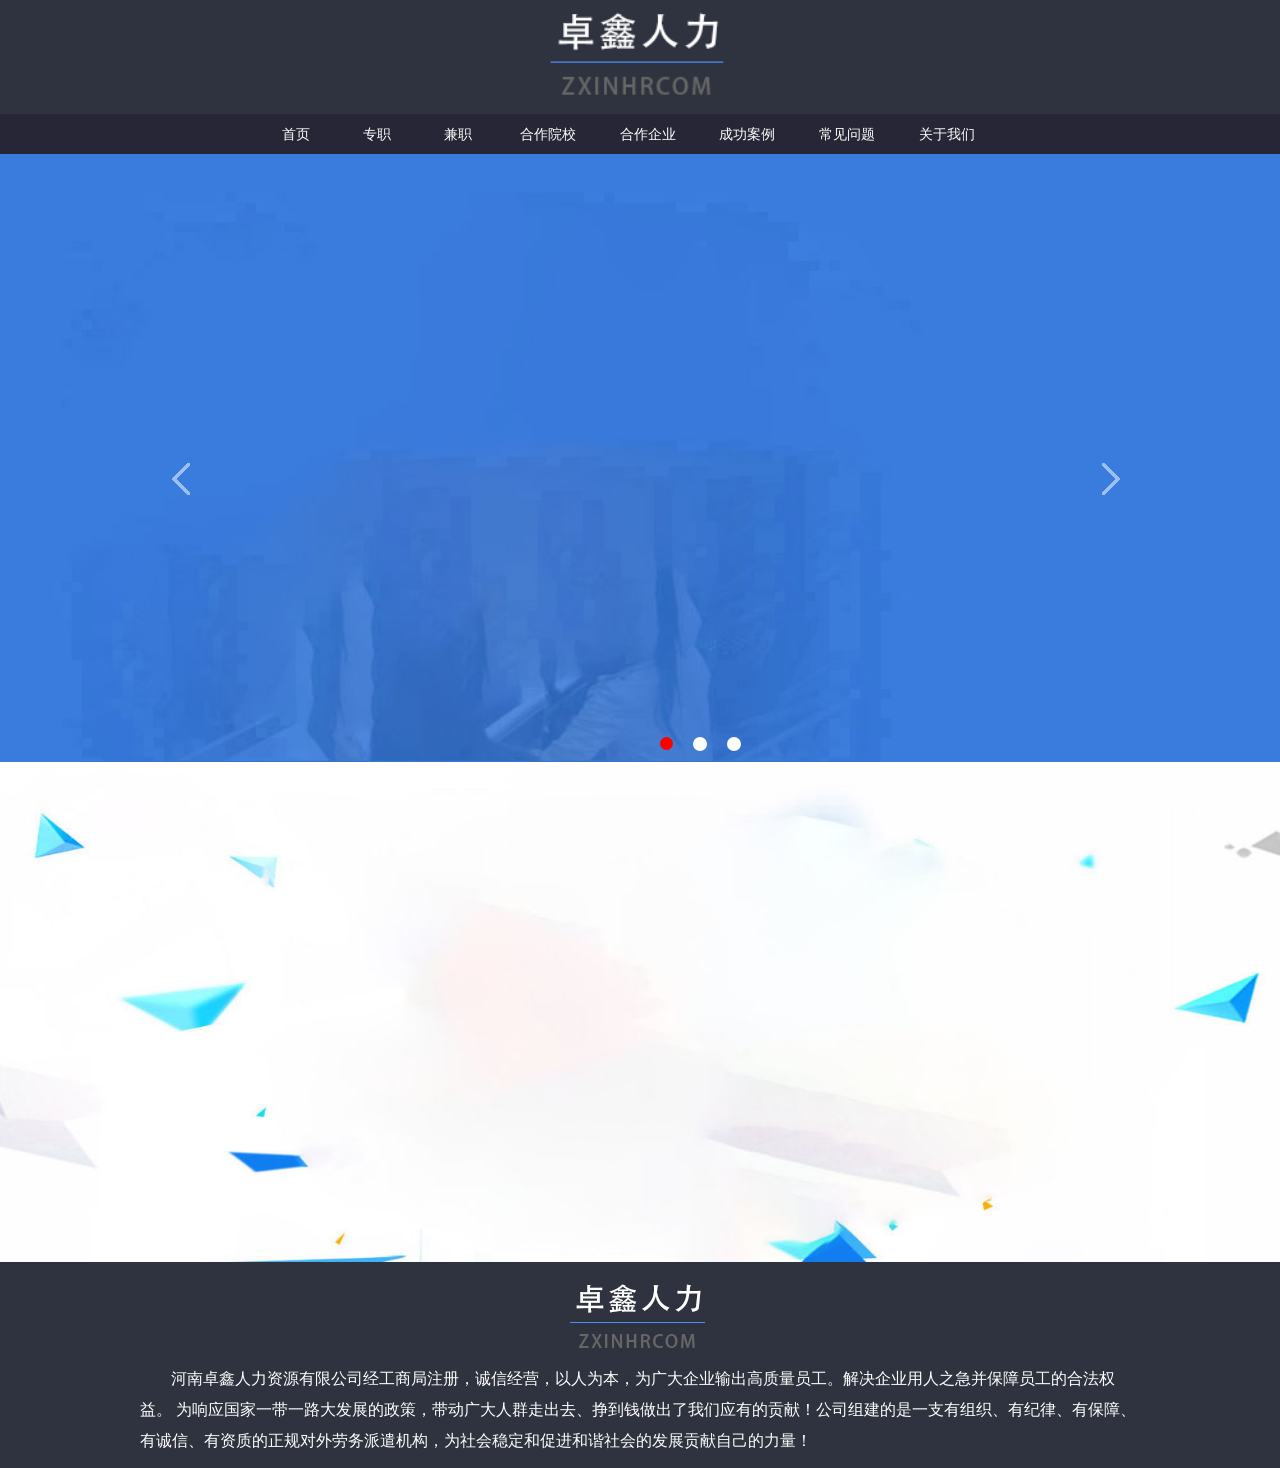
==== html/index.html @ 05730bc9 "修改主页" ====
<!DOCTYPE html>
<html>

<head>
	<meta charset="utf-8">
	<meta http-equiv="X-UA-Compatible" content="IE=edge">
	<meta name="viewport" content="width=device-width, initial-scale=1, user-scalable=no,minimal-ui">
	<meta name="renderer" content="webkit">
	<meta http-equiv="Cache-Control" content="no-siteapp">

	<!-- 主题色 只适合谷歌 -->
	<!-- <meta name="theme-color" content="#fff"> -->
	<!-- Safari和Windows Phone的IE -->
	<!-- <meta name="msapplication-navbutton-color" content="#fff"> -->

	<!-- 强制移动设备以app模式打开页面(即在移动设备下全屏，仅支持部分浏览器) -->
	<meta name="apple-mobile-web-app-capable" content="yes">
	<meta name="apple-touch-fullscreen" content="yes">
	<meta name="apple-mobile-web-app-status-bar-style" content="black-translucent">
	<!--UC强制全屏-->
	<meta name="full-screen" content="yes">
	<!--UC应用模式-->
	<meta name="browsermode" content="application">
	<!--QQ强制全屏-->
	<meta name="x5-fullscreen" content="true">
	<!--QQ应用模式-->
	<meta name="x5-page-mode" content="app">
	<title>卓鑫人力</title>

	<link href="../css/style.css" rel="stylesheet" type="text/css" />

</head>

<body>

	<div class="header"></div>

	<div id="slideBox" class="slideBox">
		<div class="hd">
			<ul>
				<li></li>
				<li></li>
				<li></li>
			</ul>
		</div>
		<div class="bd">
			<ul>
				<img src="../imgs/top/banner1.jpg" style="width: 100%;" />
				<img src="../imgs/top/banner2.jpg" style="width: 100%;" />
				<img src="../imgs/top/banner3.jpg" style="width: 100%;" />
			</ul>
		</div>
		<a class="prev" href="javascript:void(0)"></a>
		<a class="next" href="javascript:void(0)"></a>
	</div>

	<!--app推广-->
	<img src="../imgs/campaign.jpg" style="height: 500px; width: 100%" />

	<div class="footer"></div>

	<script src="../js/jquery-1.8.0.min.js"></script>
	<script src="../js/foot.js"></script>
	<!--导航js-->
	<script type="text/javascript" src="../js/daohang.js"></script>
	<script type="text/javascript" src="../js/banner.js"></script>

	<script id="jsID" type="text/javascript">
		jQuery(".slideBox").slide({
			mainCell: ".bd ul",
			effect: "fade",
			autoPlay: true,
			delayTime: 2000
		});
	</script>

</body>

</html>
---- css/style.css ----
html,
body {
	padding: 0;
	margin: 0;
	background: #F0F0F0;
	width: 100%;
	height: 100%;
}

h1,
h2,
h3,
h4,
h5,
h5,
ul,
li,
table,
tr,
td,
img,
a,
p,
div {
	margin: 0;
	padding: 0;
	border: 0;
	list-style: none;
	text-decoration: none;
	font-family: "Microsoft YaHei", Arial;
	font-size: 12px;
}

.logonr {
	width: 100%;
	height: 90px;
	margin: 0 auto;
	background: #f6f6f6;
}

.dhbg {
	width: 100%;
	background: #272636;
	height: 40px;
}

.top-content {
	width: 60%;
	height: 100%;
	margin: 0 auto;
}

img {
	display: block;
	margin: 0 auto;
}

.navUl {
	width: 100%;
	display: inline;
	height: 40px;
	line-height: 40px;
}

.navUl li.navli-10 {
	width: 10.5%;
	height: 100%;
	display: inline-block;
	line-height: 40px;
	text-align: center;
}

.navUl li.navli-14 {
	width: 13%;
	height: 100%;
	display: inline-block;
	line-height: 40px;
	text-align: center;
	position: relative;
}

.navUl a {
	display: block;
	margin: 0 auto;
	text-decoration: none;
	color: #fff;
	font-size: 14px;
}

.navUl li:hover {
	text-decoration: underline;
	background: #3e3d4d;
}

.navUl li a:hover {
	text-decoration: none;
	color: #f13547;
}

.slideDown {
	position: absolute;
	top: 40px;
	left: 0;
	display: none;
	z-index: 2;
	background: rgba(31, 35, 46, 0.9);
	overflow: hidden;
	width: 125%;
}

.slideDown ul li {
	border-bottom: #272636 dashed 1px;
}

.slideDown ul li a {
	padding: 0 5px;
	font-size: 12px;
	text-decoration: none;
}

.slideDown ul li:hover {
	background: #272636;
	text-decoration: none;
}

.slideDown ul li {
	height: 36px;
	line-height: 36px;
}

/* 轮播模块 */
.slideBox {
	height: 608px;
	overflow: hidden;
	position: relative;
}

.slideBox .hd {
	position: absolute;
	left: 50%;
	float: center;
	height: 15px;
	overflow: hidden;
	right: 5px;
	bottom: 10px;
	z-index: 1;
}

.slideBox .hd ul {
	overflow: hidden;
	zoom: 1;
	float: center;
}

.slideBox .hd ul li {
	float: left;
	margin-left: 20px;
	width: 14px;
	height: 14px;
	border-radius: 10px;
	background: #fff;
	cursor: pointer;
}

.slideBox .hd ul li.on {
	background: #f00;
	width: 13px;
	height: 13px;
}

.slideBox .bd {
	position: relative;
	height: 100%;
	z-index: 0;
}

.slideBox .bd li {
	zoom: 1;
	vertical-align: middle;
}

.slideBox .bd img {
	width: 1000px;
	height: 608px;
	display: block;
}

.slideBox .prev,
.slideBox .next {
	position: absolute;
	left: 13%;
	top: 50%;
	display: block;
	width: 32px;
	height: 40px;
	background: url(../imgs/slider-arrow.png) -110px 5px no-repeat;
	filter: alpha(opacity=50);
	opacity: 0.5;
}

.slideBox .next {
	left: auto;
	right: 12%;
	background-position: 8px 5px;
}

.slideBox .prev:hover,
.slideBox .next:hover {
	filter: alpha(opacity=100);
	opacity: 1;
}

.slideBox .prevStop {
	display: none;
}

.slideBox .nextStop {
	display: none;
}

/* 	background: #2f333f; */
.footbg {
	width: 100%;
	height: 15%;
	margin: 0 auto;
	background: #2f333f;
}

.footnr {
	width: 1000px;
	height: 100%;
	margin: 0 auto;
	padding: 1em;
}

.footnr p {
	font-size: 1.3em;
	color: #fff;
	text-indent: 2em;
	line-height: 2em;
}

.zaixian {
	width: 70%;
	background: #FFFFFF;
	margin: 0 auto;
	height: auto !important;
	min-height: 600px;
	padding: 2em 2em 5em 2em;
}

.span_red_title {
	line-height: 2em;
	color: red;
	font-size: 1.6em;
	font-family: Tahoma;
}

.span_red {
	line-height: 2em;
	color: red;
	font-size: 1.6em;
	font-family: Tahoma;
}

.span_black_title {
	line-height: 2em;
	color: black;
	margin: 1em;
	font-size: 2em;
}

.span_black {
	line-height: 2em;
	color: black;
	font-size: 1.6em;
}
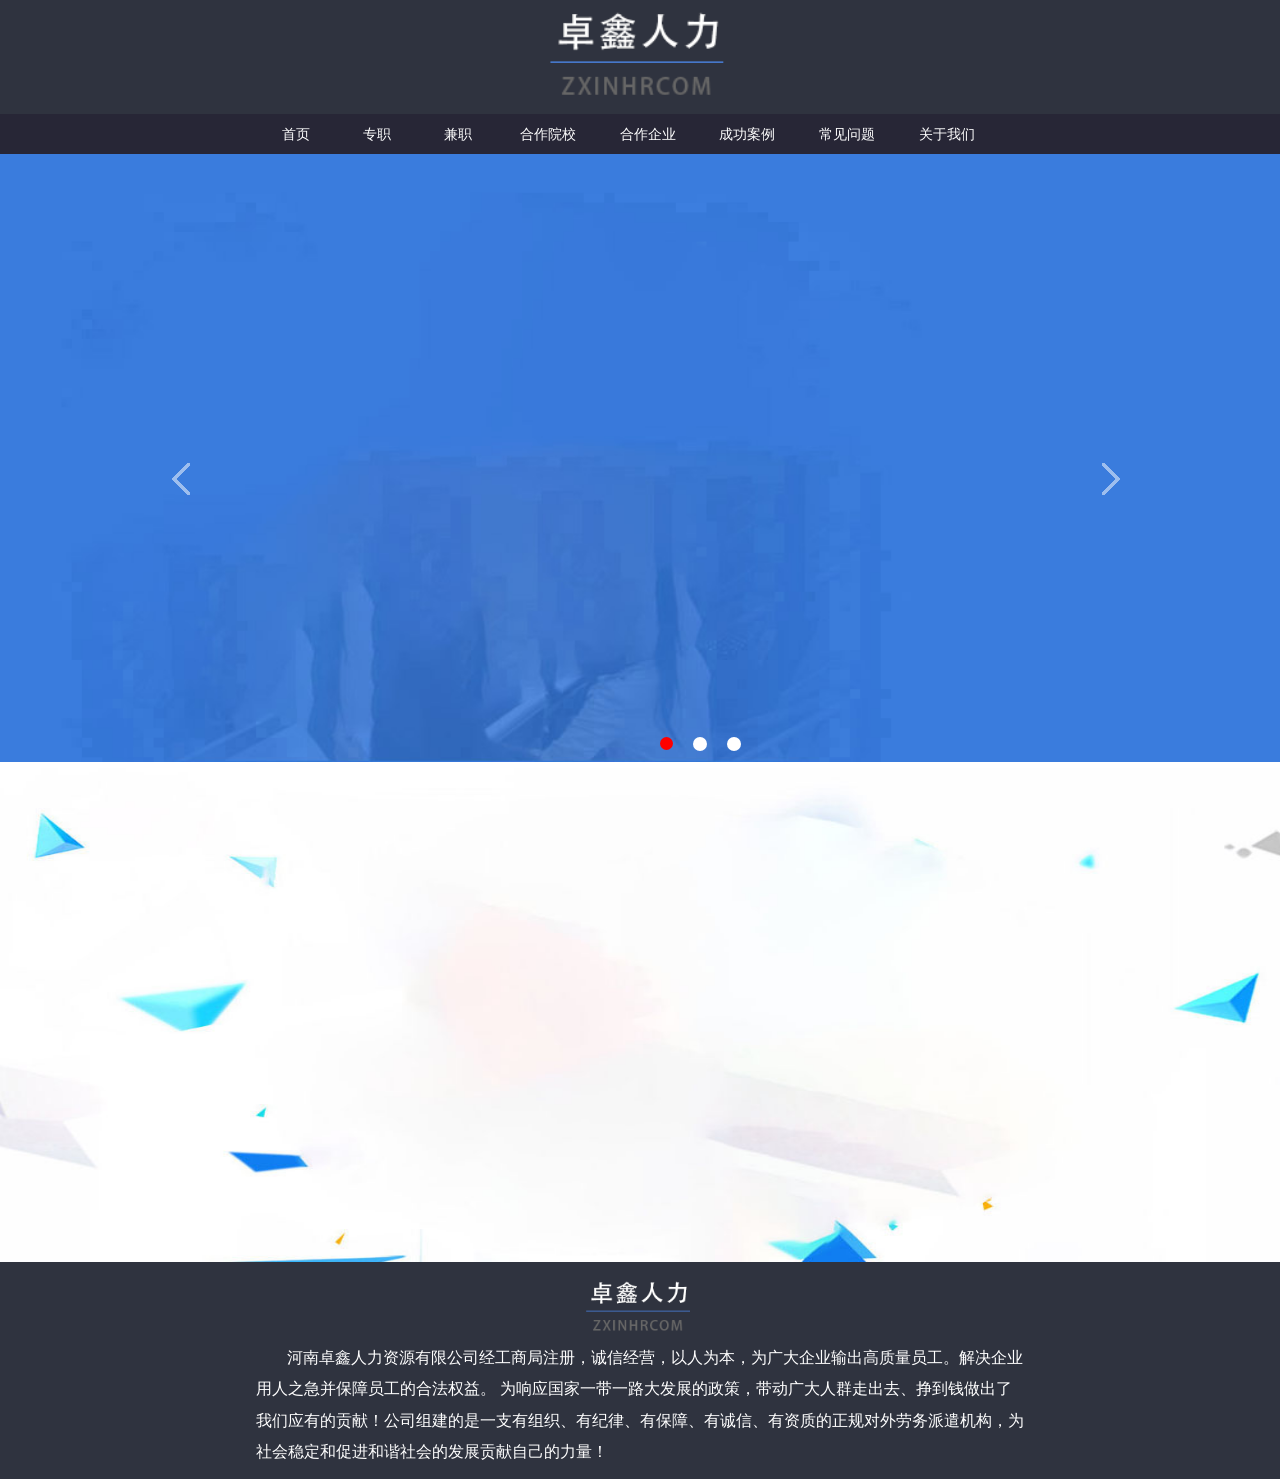
==== commit 9f1982fe: "适配手机样式" ====
--- a/html/index.html
+++ b/html/index.html
@@ -28,6 +28,7 @@
 	<title>卓鑫人力</title>
 
 	<link href="../css/style.css" rel="stylesheet" type="text/css" />
+	<link href="../css/small.css" rel="stylesheet" type="text/css" />
 
 </head>
 
--- a/css/style.css
+++ b/css/style.css
@@ -31,13 +31,6 @@
 	font-size: 12px;
 }
 
-.logonr {
-	width: 100%;
-	height: 90px;
-	margin: 0 auto;
-	background: #f6f6f6;
-}
-
 .dhbg {
 	width: 100%;
 	background: #272636;
@@ -62,20 +55,20 @@
 	line-height: 40px;
 }
 
-.navUl li.navli-10 {
-	width: 10.5%;
+.navUl li.navli-10,
+.navUl li.navli-14 {
 	height: 100%;
 	display: inline-block;
 	line-height: 40px;
 	text-align: center;
 }
 
+.navUl li.navli-10 {
+	width: 10.5%;
+}
+
 .navUl li.navli-14 {
 	width: 13%;
-	height: 100%;
-	display: inline-block;
-	line-height: 40px;
-	text-align: center;
 	position: relative;
 }
 
@@ -88,7 +81,7 @@
 }
 
 .navUl li:hover {
-	text-decoration: underline;
+	text-decoration: none;
 	background: #3e3d4d;
 }
 
@@ -218,7 +211,6 @@
 	display: none;
 }
 
-/* 	background: #2f333f; */
 .footbg {
 	width: 100%;
 	height: 15%;
@@ -227,10 +219,14 @@
 }
 
 .footnr {
-	width: 1000px;
+	width: 60%;
 	height: 100%;
 	margin: 0 auto;
 	padding: 1em;
+}
+
+.footnr img {
+	width: 100%;
 }
 
 .footnr p {
@@ -240,12 +236,18 @@
 	line-height: 2em;
 }
 
+.content {
+	width: 100%;
+	height: 80%;
+	background: #f00;
+}
+
 .zaixian {
 	width: 70%;
 	background: #FFFFFF;
 	margin: 0 auto;
 	height: auto !important;
-	min-height: 600px;
+	height: 80%;
 	padding: 2em 2em 5em 2em;
 }
 
--- a/css/small.css
+++ b/css/small.css
@@ -0,0 +1,50 @@
+/* 横屏手机或平板 */
+@media screen and (max-width: 1200px) {
+
+    html,
+    body {
+        background: #fff;
+        width: 100%;
+        height: auto;
+    }
+
+    .dhbg {
+        height: 60px;
+    }
+
+    .top-content {
+        width: 80%;
+    }
+
+    .navUl {
+        height: 60px;
+        line-height: 60px;
+    }
+
+    .navUl li.navli-10,
+    .navUl li.navli-14 {
+        line-height: 60px;
+    }
+
+    .navUl a {
+        font-size: 16px;
+    }
+
+    .slideDown {
+        top: 60px;
+    }
+
+    .footnr {
+        width: 80%;
+    }
+
+    .zaixian {
+        width: 80%;
+        height: 80%;
+    }
+}
+
+@media screen and (max-width: 920px) {}
+
+/* 竖屏手机 */
+@media screen and (max-width: 620px) {}
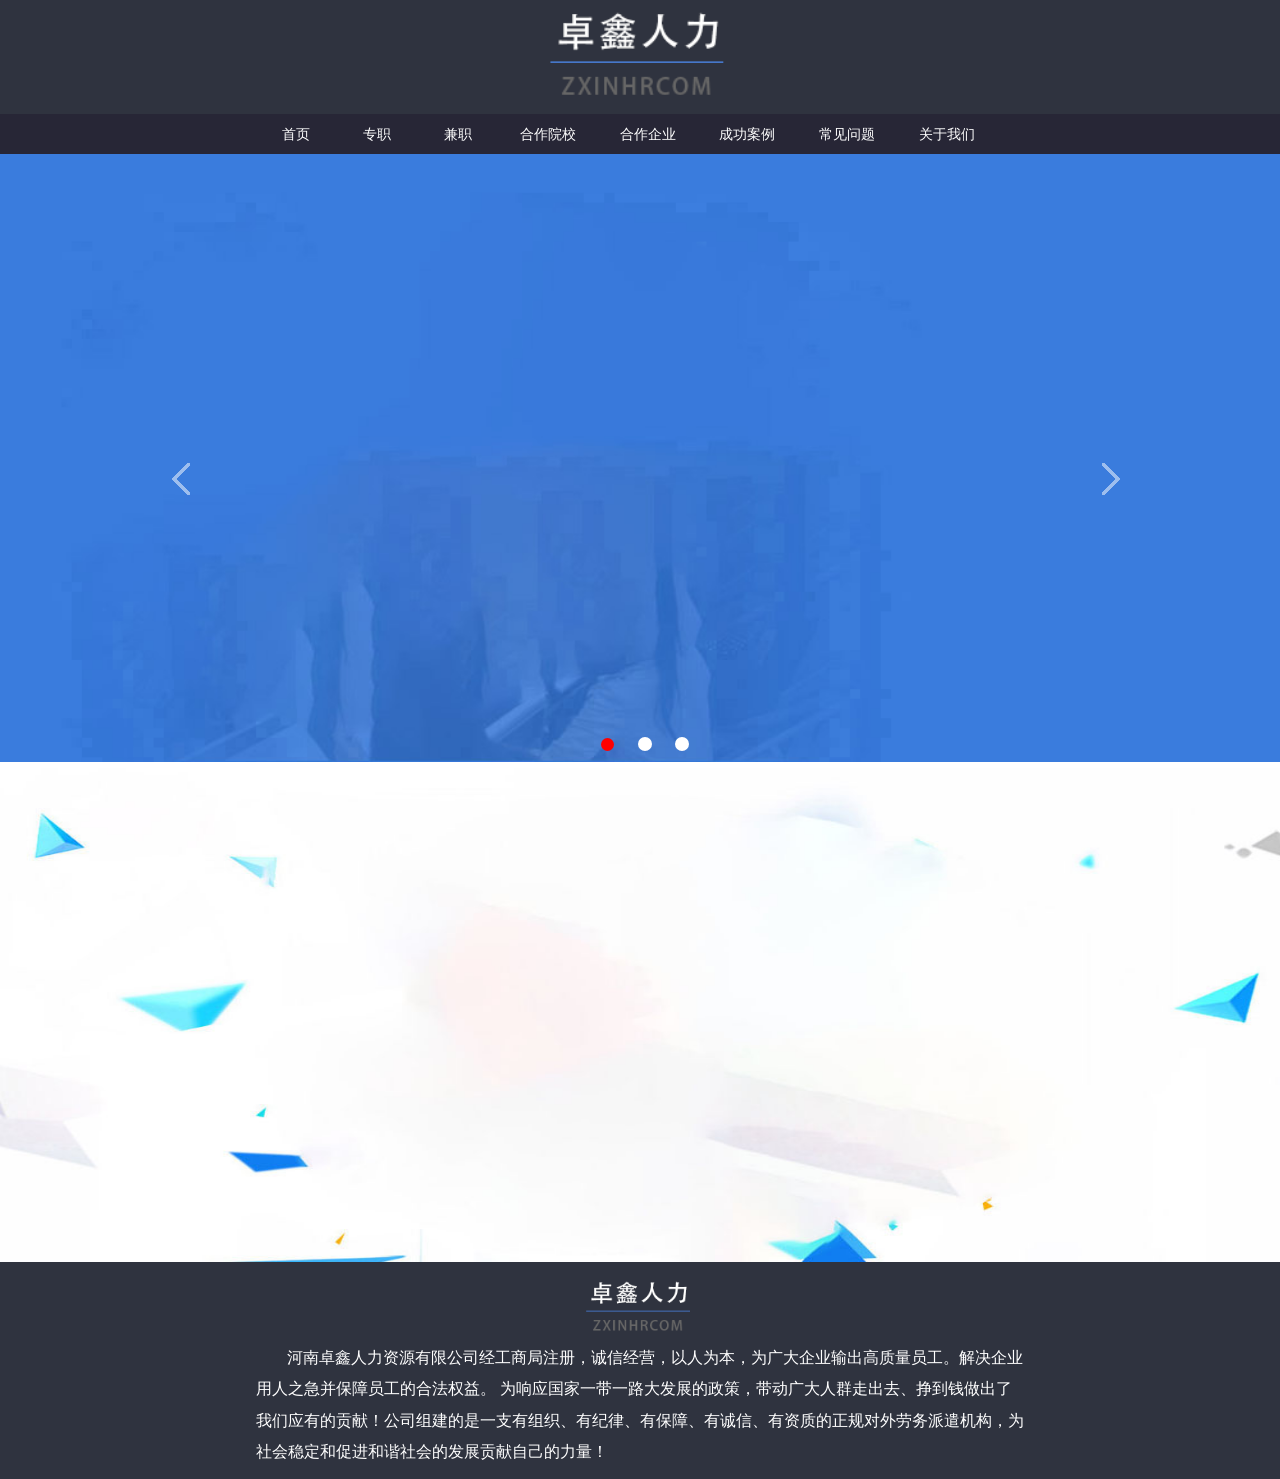
==== commit 67870a97: "修改样式" ====
--- a/html/index.html
+++ b/html/index.html
@@ -35,6 +35,32 @@
 <body>
 
 	<div class="header"></div>
+	<!-- <div>
+		<div class="menu"></div>
+		<img class="footerImg" />
+		<div class="dhbg">
+			<div class="top-content">
+				<ul class="navUl">
+					<li class="navli-10"><a class="home">首页</a></li>
+					<li class="navli-10"><a class="zhuanzhi">专职</a></li>
+					<li class="navli-10"><a class="jianhzi">兼职</a></li>
+					<li class="navli-14"><a class="univerity">合作院校</a></li>
+					<li class="navli-14"><a class="company">合作企业</a></li>
+					<li class="navli-14"><a class="example">成功案例</a></li>
+					<li class="navli-14"><a class="problem">常见问题</a></li>
+					<li class="navli-14 lino6"><a href="javascript:;">关于我们</a>
+						<div class="slideDown">
+							<ul>
+								<li><a class="contact">公司介绍</a></li>
+								<li><a class="culture">公司文化</a></li>
+								<li><a class="prospect">发展前景</a></li>
+							</ul>
+						</div>
+					</li>
+				</ul>
+			</div>
+		</div>
+	</div> -->
 
 	<div id="slideBox" class="slideBox">
 		<div class="hd">
@@ -56,7 +82,7 @@
 	</div>
 
 	<!--app推广-->
-	<img src="../imgs/campaign.jpg" style="height: 500px; width: 100%" />
+	<img src="../imgs/campaign.jpg" class="campaign" />
 
 	<div class="footer"></div>
 
--- a/css/style.css
+++ b/css/style.css
@@ -48,6 +48,19 @@
 	margin: 0 auto;
 }
 
+.menu {
+	display: none;
+}
+
+.div-menu {
+	display: none;
+}
+
+.header img {
+	width: 100%;
+	height: 10%;
+}
+
 .navUl {
 	width: 100%;
 	display: inline;
@@ -130,29 +143,30 @@
 
 .slideBox .hd {
 	position: absolute;
-	left: 50%;
 	float: center;
+	width: 100%;
 	height: 15px;
 	overflow: hidden;
 	right: 5px;
 	bottom: 10px;
 	z-index: 1;
+	text-align: center;
 }
 
 .slideBox .hd ul {
 	overflow: hidden;
 	zoom: 1;
-	float: center;
+	display: inline;
 }
 
 .slideBox .hd ul li {
-	float: left;
 	margin-left: 20px;
 	width: 14px;
 	height: 14px;
 	border-radius: 10px;
 	background: #fff;
 	cursor: pointer;
+	display: inline-block;
 }
 
 .slideBox .hd ul li.on {
@@ -251,6 +265,7 @@
 	padding: 2em 2em 5em 2em;
 }
 
+.span_red,
 .span_red_title {
 	line-height: 2em;
 	color: red;
@@ -258,13 +273,6 @@
 	font-family: Tahoma;
 }
 
-.span_red {
-	line-height: 2em;
-	color: red;
-	font-size: 1.6em;
-	font-family: Tahoma;
-}
-
 .span_black_title {
 	line-height: 2em;
 	color: black;
@@ -276,4 +284,29 @@
 	line-height: 2em;
 	color: black;
 	font-size: 1.6em;
+}
+
+.contact-p {
+	font-size: 1.5em;
+	color: black;
+	line-height: 2em
+}
+
+.contact-span {
+	color: #666;
+	font-size: 2em;
+	font-weight: bold;
+}
+
+.prospect-p {
+	font-size: 1.4em;
+	color: #222;
+	padding: 0.5em;
+	font-family: Tahoma;
+	line-height: 2em;
+}
+
+.campaign {
+	height: 500px;
+	width: 100%;
 }
--- a/css/small.css
+++ b/css/small.css
@@ -14,6 +14,11 @@
 
     .top-content {
         width: 80%;
+    }
+
+    .header img {
+        width: 100%;
+        height: 130px;
     }
 
     .navUl {
@@ -40,11 +45,109 @@
 
     .zaixian {
         width: 80%;
-        height: 80%;
+        min-height: 700px;
     }
 }
 
 @media screen and (max-width: 920px) {}
 
 /* 竖屏手机 */
-@media screen and (max-width: 620px) {}+@media screen and (max-width: 620px) {
+    .menu {
+        width: 32px;
+        height: 32px;
+        background: url('../imgs/menu.svg');
+        display: block;
+        z-index: 1;
+        position: absolute;
+        top: 25px;
+        left: 20px;
+    }
+
+    .div-menu {
+        background: #f0f0f0;
+        width: 35%;
+        position: absolute;
+        z-index: 10;
+        padding-top: 3%;
+        padding-bottom: 5%;
+    }
+
+    .header img {
+        width: 100%;
+        height: 70px;
+    }
+
+    .dhbg {
+        display: none;
+    }
+
+    .navli-10,
+    .navli-14 {
+        width: 100%;
+        height: 40px;
+        text-align: center;
+        color: #333;
+    }
+
+    .navli-10 a,
+    .navli-14 a {
+        font-size: 1.5em;
+    }
+
+    .footnr p {
+        line-height: 1.5em;
+    }
+
+    .zaixian {
+        width: 90%;
+        min-height: 700px;
+    }
+
+    .contact-p {
+        line-height: 1.5em
+    }
+
+    .contact-span {
+        font-size: 1.5em;
+    }
+
+    .prospect-p {
+        line-height: 1.5em;
+    }
+
+    .span_red_title,
+    .span_red,
+    .span_black {
+        line-height: 1.5em;
+        font-size: 1.5em;
+    }
+
+    .span_black_title {
+        line-height: 2.0em;
+        font-size: 1.6em;
+    }
+
+    /* 轮播模块 */
+    .slideBox {
+        height: auto;
+        overflow: hidden;
+        position: relative;
+    }
+
+    .slideBox .bd img {
+        width: 100%;
+        height: auto;
+        display: block;
+    }
+
+    .campaign {
+        width: 100%;
+        height: auto;
+    }
+
+    .slideBox .prev,
+    .slideBox .next {
+        zoom: 0.6;
+    }
+}
